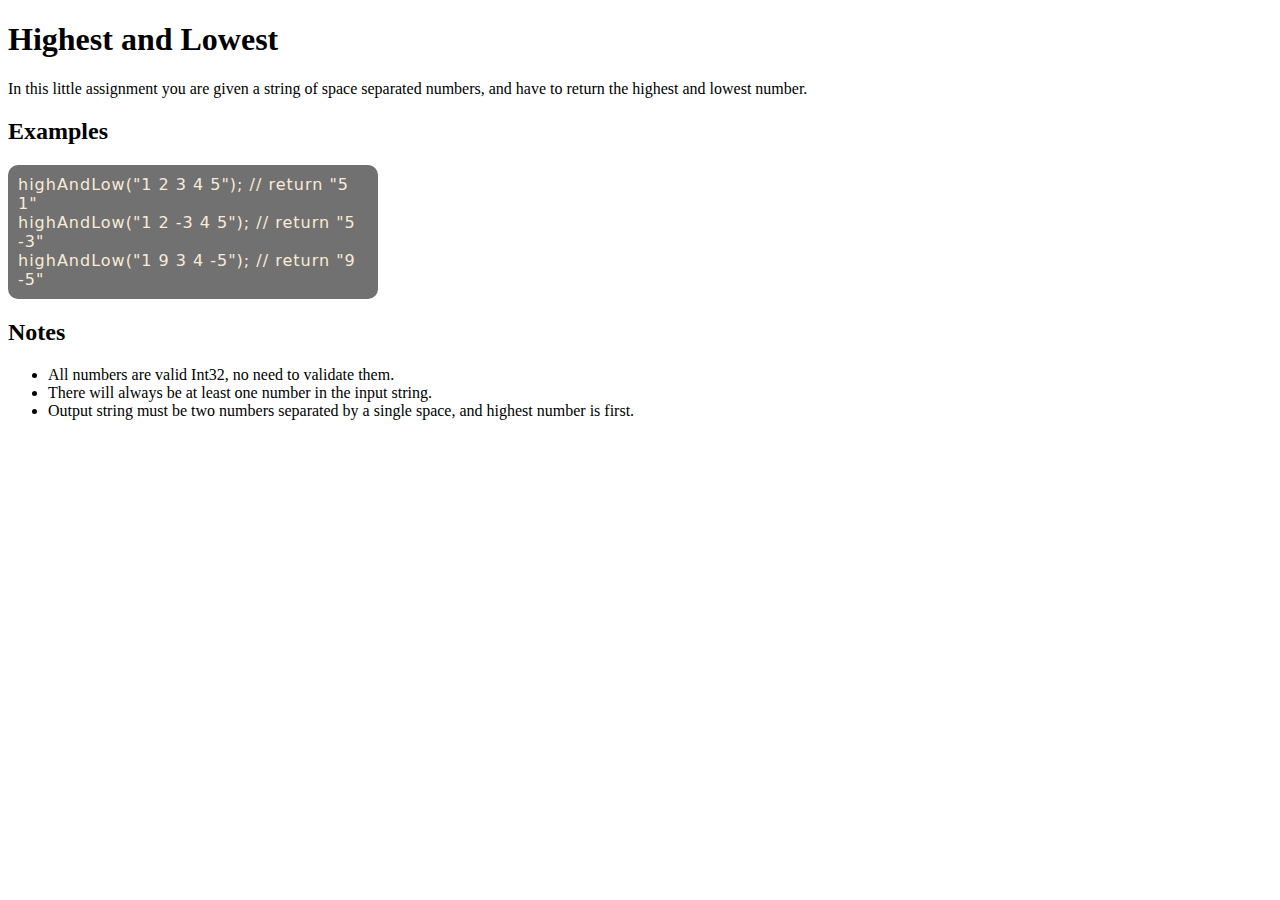
==== Highest and Lowest JS/index.html @ 2621c233 "Highest and Lowest task descr" ====
<!DOCTYPE html>
<html lang="en">
<head>
    <meta charset="UTF-8">
    <meta name="viewport" content="width=device-width, initial-scale=1.0">
    <title>Document</title>
    <link rel="stylesheet" href="./style.css">
</head>
<body>
    <h1>Highest and Lowest</h1>
    <p>
        In this little assignment you are given a string of space separated numbers, and have to return the highest and lowest
        number.
    </p>
    
    <h2>Examples</h2>
    <div class="example-wrapper">
        <p class="example">
            highAndLow("1 2 3 4 5"); // return "5 1" <br>
            highAndLow("1 2 -3 4 5"); // return "5 -3"<br>
            highAndLow("1 9 3 4 -5"); // return "9 -5"
        </p>
    </div>
    <h2>Notes</h2>
    <ul>
        <li>All numbers are valid Int32, no need to validate them.</li>
        <li>There will always be at least one number in the input string.</li>
        <li>Output string must be two numbers separated by a single space, and highest number is first.</li>
    </ul>
    <script src="./script.js"></script>
</body>
</html>
---- Highest and Lowest JS/style.css ----
.example-wrapper {
    width: 370px;
}

.example {
    padding: 10px;
    font-family: system-ui, -apple-system, BlinkMacSystemFont, 'Segoe UI', Roboto, Oxygen, Ubuntu, Cantarell, 'Open Sans', 'Helvetica Neue', sans-serif;
    font-style: 1rem;
    letter-spacing: 1px;
    color: antiquewhite;
    background-color: rgba(77, 77, 77, 0.8);
    border-radius: 10px;
}
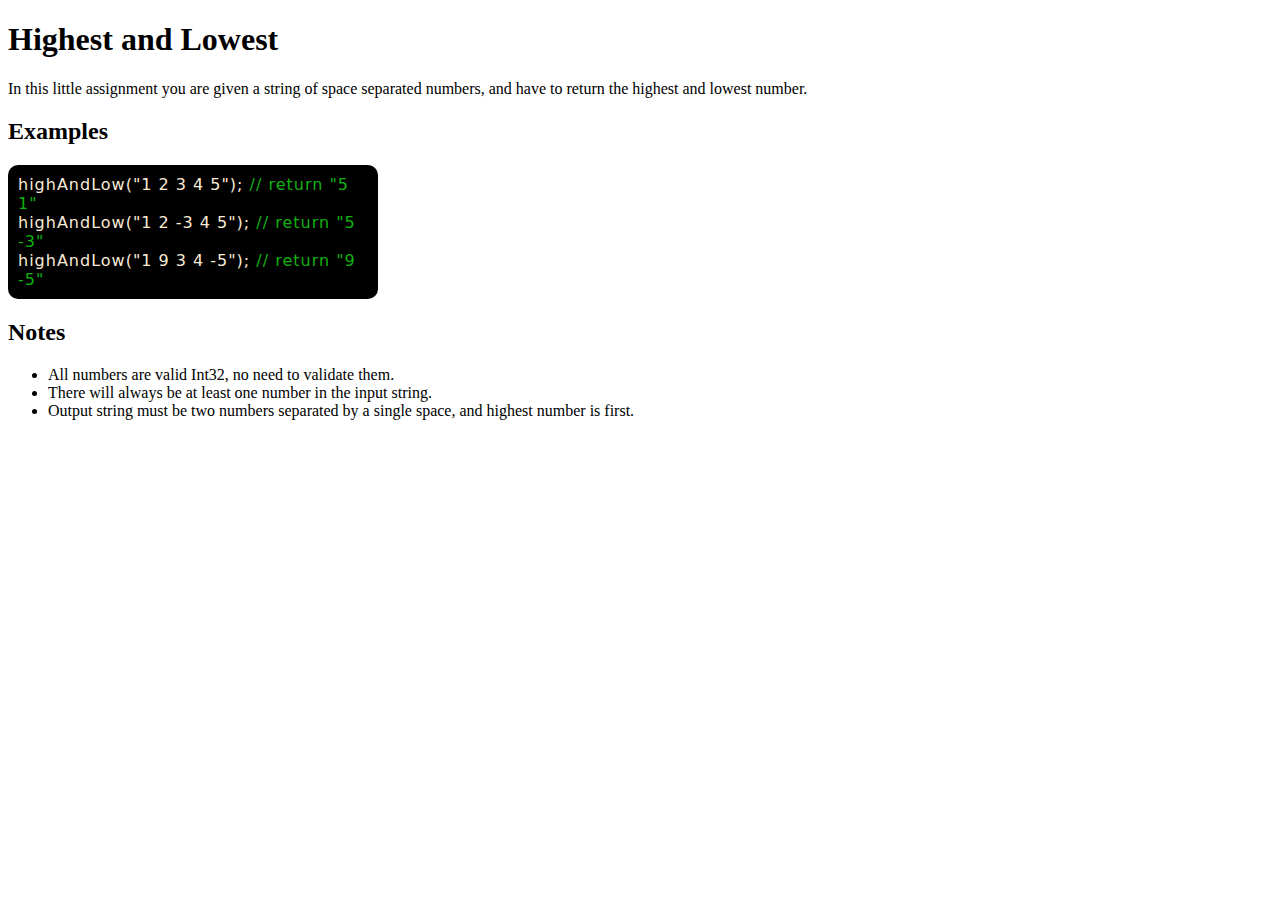
==== commit d2fdeea6: "highAndLow task solution is found" ====
--- a/Highest and Lowest JS/index.html
+++ b/Highest and Lowest JS/index.html
@@ -1,32 +1,38 @@
 <!DOCTYPE html>
 <html lang="en">
-<head>
-    <meta charset="UTF-8">
-    <meta name="viewport" content="width=device-width, initial-scale=1.0">
-    <title>Document</title>
-    <link rel="stylesheet" href="./style.css">
-</head>
-<body>
-    <h1>Highest and Lowest</h1>
-    <p>
-        In this little assignment you are given a string of space separated numbers, and have to return the highest and lowest
-        number.
-    </p>
-    
-    <h2>Examples</h2>
-    <div class="example-wrapper">
-        <p class="example">
-            highAndLow("1 2 3 4 5"); // return "5 1" <br>
-            highAndLow("1 2 -3 4 5"); // return "5 -3"<br>
-            highAndLow("1 9 3 4 -5"); // return "9 -5"
-        </p>
-    </div>
-    <h2>Notes</h2>
-    <ul>
-        <li>All numbers are valid Int32, no need to validate them.</li>
-        <li>There will always be at least one number in the input string.</li>
-        <li>Output string must be two numbers separated by a single space, and highest number is first.</li>
-    </ul>
-    <script src="./script.js"></script>
-</body>
-</html>+	<head>
+		<meta charset="UTF-8" />
+		<meta name="viewport" content="width=device-width, initial-scale=1.0" />
+		<title>Document</title>
+		<link rel="stylesheet" href="./style.css" />
+	</head>
+	<body>
+		<h1>Highest and Lowest</h1>
+		<p>
+			In this little assignment you are given a string of space separated
+			numbers, and have to return the highest and lowest number.
+		</p>
+
+		<h2>Examples</h2>
+		<div class="example-wrapper">
+			<p class="example">
+				highAndLow("1 2 3 4 5");
+				<span class="comment-text">// return "5 1"</span> <br />
+				highAndLow("1 2 -3 4 5");
+				<span class="comment-text">// return "5 -3"</span><br />
+				highAndLow("1 9 3 4 -5");
+				<span class="comment-text">// return "9 -5"</span>
+			</p>
+		</div>
+		<h2>Notes</h2>
+		<ul>
+			<li>All numbers are valid Int32, no need to validate them.</li>
+			<li>There will always be at least one number in the input string.</li>
+			<li>
+				Output string must be two numbers separated by a single space, and
+				highest number is first.
+			</li>
+		</ul>
+		<script src="./script.js"></script>
+	</body>
+</html>
--- a/Highest and Lowest JS/style.css
+++ b/Highest and Lowest JS/style.css
@@ -8,6 +8,10 @@
     font-style: 1rem;
     letter-spacing: 1px;
     color: antiquewhite;
-    background-color: rgba(77, 77, 77, 0.8);
+    background-color: rgb(0, 0, 0);
     border-radius: 10px;
+}
+
+.comment-text {
+    color: rgb(18, 177, 18);
 }